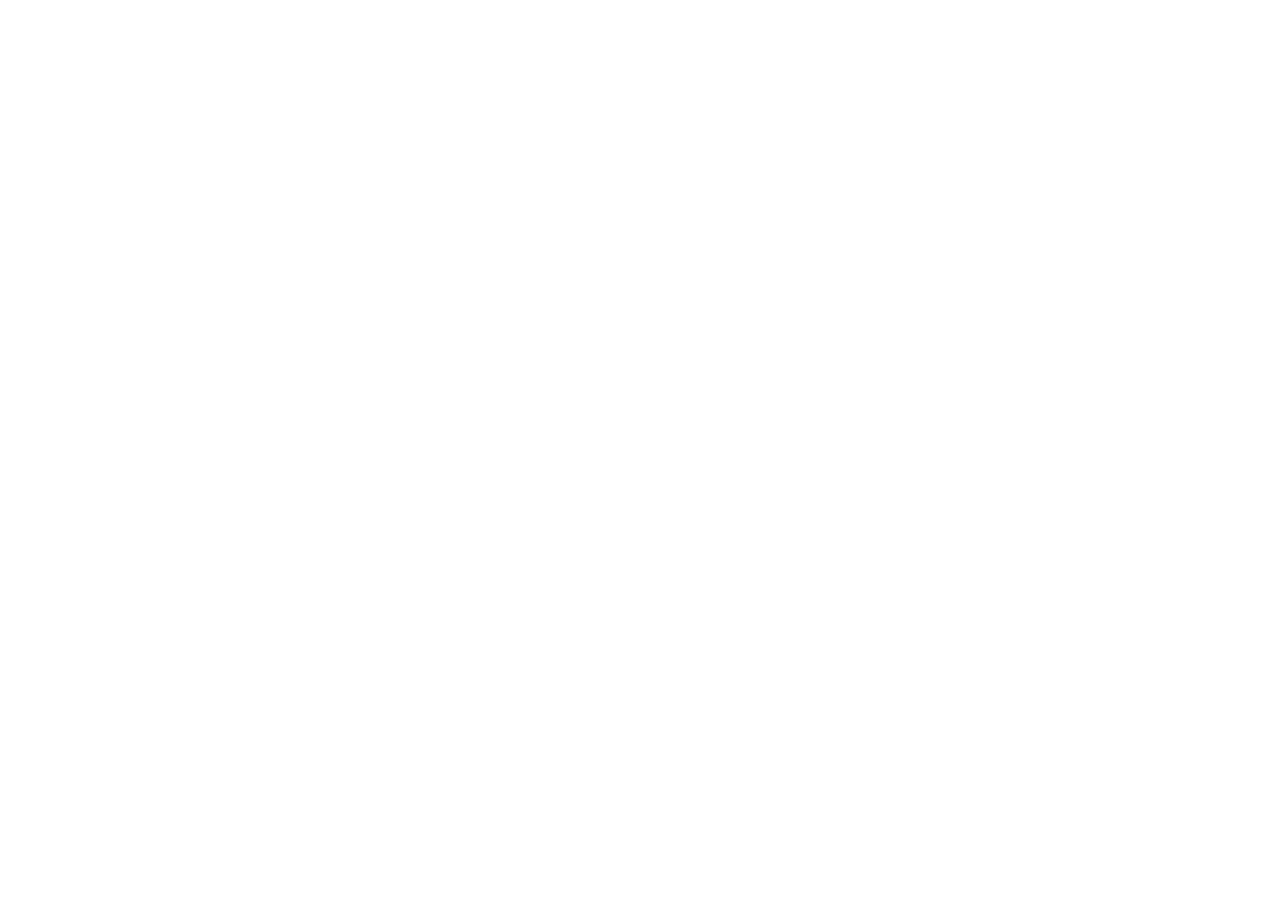
==== index2.html @ 77114406 "update" ====
<!DOCTYPE html>
<html lang="en">
<head>
    <meta charset="UTF-8">
    <meta name="viewport" content="width=device-width, initial-scale=1.0">
    <title>Document</title>
</head>
<body>
    
</body>
</html>
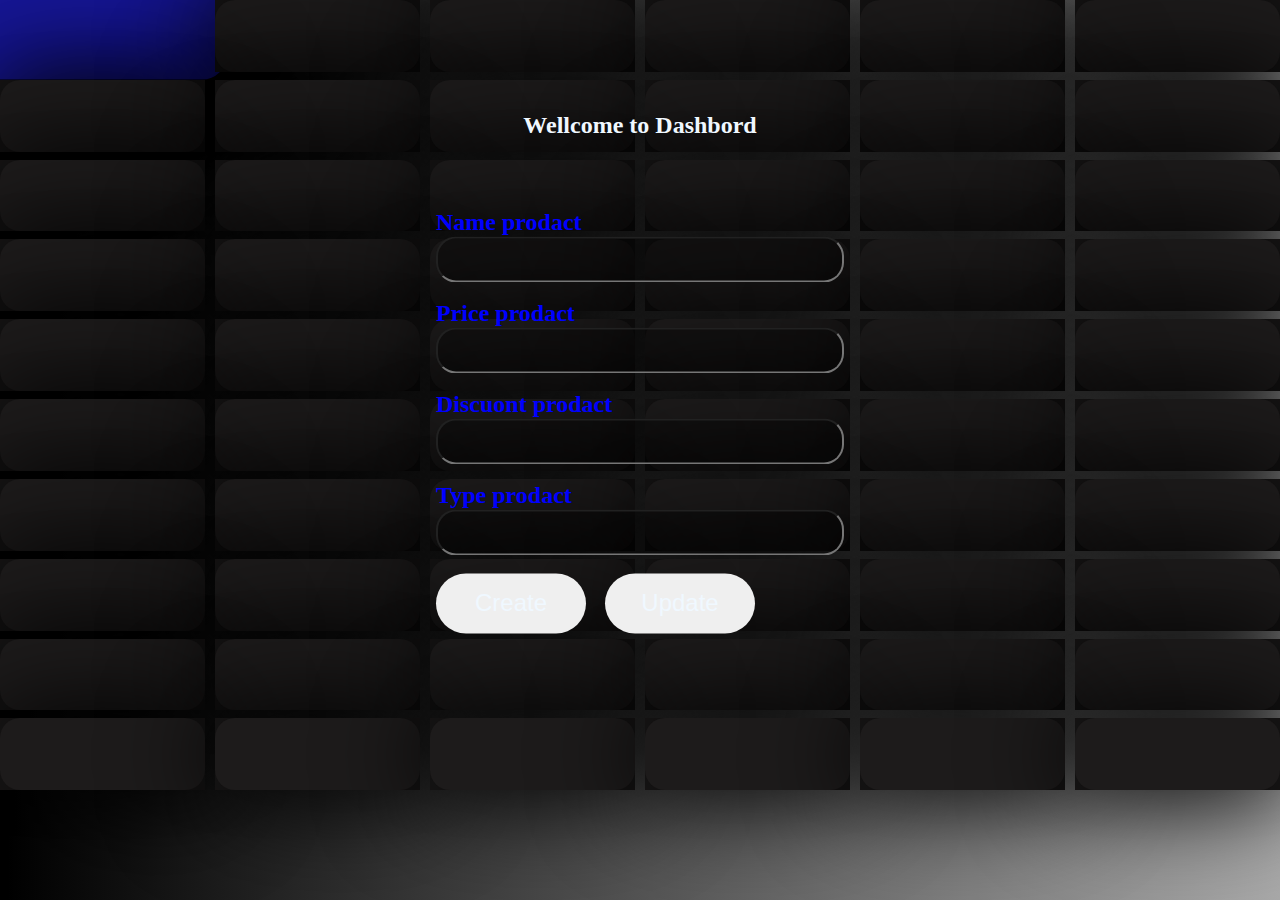
==== commit 33968891: "update" ====
--- a/index2.html
+++ b/index2.html
@@ -3,9 +3,314 @@
 <head>
     <meta charset="UTF-8">
     <meta name="viewport" content="width=device-width, initial-scale=1.0">
-    <title>Document</title>
+   
+    <link rel="stylesheet" href="index2_style.css">
+    <title>Adman Dashbord</title>
 </head>
 <body>
+    <div class="parants">
+        <div class="emp"></div>
+        <div class="son">
+<div class="space1"></div>
+<div class="font1">
     
+    <h1><span class="we">Wellcome</span> <span class="to"> to </span><span class="da">Dashbord</span>   </h1>
+
+    <br><br><br>
+    <div class="back">
+  <label for="name">Name prodact   </label>
+  <br>
+  <input type="text" id="na">
+  <br>
+  <br>
+  <label for="Price">Price prodact   </label>
+  <br>
+  <input type="number" id="Price">
+  <br>
+  <br>
+  <label for="Discuont">Discuont prodact  </label>
+  <br>
+  <input type="number" id="Discuont">
+  <br>
+  <br>
+  <label for="Type">Type prodact    </label>
+  <br>
+   <input type="text" id="Type">
+  <br>
+  <br>
+ 
+  <button id="sum">Create</button>
+  <button id="sum1">Update</button>
+
+    </div>
+</div>
+<div class="emp"></div>
+</div></div>
+    <div class="body">
+   <div class="color21">
+    <div></div>
+   </div>
+   <div class="color21">
+    <div></div>
+
+   </div>
+   <div class="color21">
+    <div></div>
+
+   </div>
+   <div class="color21">
+    <div></div>
+
+   </div>
+   <div class="color21">
+    <div></div>
+
+   </div>
+   <div class="color21">
+    <div></div>
+
+   </div>
+   <div class="color22">
+    <div></div>
+
+   </div>
+   <div class="color22">
+    <div></div>
+
+   </div>
+   <div class="color22">
+    <div></div>
+
+   </div>
+   <div class="color22">
+    <div></div>
+
+   </div>
+   <div class="color22">
+    <div></div>
+
+   </div>
+   <div class="color22">
+    <div></div>
+
+   </div>
+   <div class="color23">
+    <div></div>
+
+   </div>
+   <div class="color23">
+    <div></div>
+
+   </div>
+   <div class="color23">
+    <div></div>
+
+   </div>
+   <div class="color23">
+    <div></div>
+
+   </div>
+   <div class="color23">
+    <div></div>
+
+   </div>
+   <div class="color23">
+    <div></div>
+
+   </div>
+   <div class="color24">
+    <div></div>
+
+   </div>
+   <div class="color24">
+    <div></div>
+
+   </div>
+   <div class="color24">
+    <div></div>
+
+   </div>
+   <div class="color24">
+    <div></div>
+
+   </div>
+   <div class="color24">
+    <div></div>
+
+   </div>
+   <div class="color24">
+    <div></div>
+
+   </div>
+   <div class="color25">
+    <div></div>
+
+   </div>
+   <div class="color25">
+    <div></div>
+
+   </div>
+   <div class="color25">
+    <div></div>
+
+   </div>
+   <div class="color25">
+    <div></div>
+
+   </div>
+   <div class="color25">
+    <div></div>
+
+   </div>
+   <div class="color25">
+    <div></div>
+
+   </div>
+   <div class="color36">
+    <div></div>
+
+   </div>
+   <div class="color36">
+    <div></div>
+
+   </div>
+   <div class="color36">
+    <div></div>
+
+   </div>
+   <div class="color36">
+    <div></div>
+
+   </div>
+   <div class="color36">
+    <div></div>
+
+   </div>
+   <div class="color36">
+    <div></div>
+
+   </div>
+   <div class="color37">
+    <div></div>
+
+   </div>
+   <div class="color37">
+    <div></div>
+
+   </div>
+   <div class="color37">
+    <div></div>
+
+   </div>
+   <div class="color37">
+    <div></div>
+
+   </div>
+   <div class="color37">
+    <div></div>
+
+   </div>
+   <div class="color37">
+    <div></div>
+
+   </div>
+   <div class="color38">
+    <div></div>
+
+   </div>
+   <div class="color38">
+    <div></div>
+
+   </div>
+   <div class="color38">
+    <div></div>
+
+   </div>
+   <div class="color38">
+    <div></div>
+
+   </div>
+   <div class="color38">
+    <div></div>
+
+   </div>
+   <div class="color38">
+    <div></div>
+
+   </div>
+   <div class="color39">
+    <div></div>
+
+   </div>
+   <div class="color39">
+    <div></div>
+
+   </div>
+   <div class="color39">
+    <div></div>
+
+   </div>
+   <div class="color39">
+    <div></div>
+
+   </div>
+   <div class="color39">
+    <div></div>
+
+   </div>
+   <div class="color39">
+    <div></div>
+
+   </div>
+   <div class="color30">
+    <div></div>
+
+   </div>
+   <div class="color30">
+    <div></div>
+
+   </div>
+   <div class="color30">
+    <div></div>
+
+   </div>
+   <div class="color30">
+    <div></div>
+
+   </div>
+   <div class="color30">
+    <div></div>
+
+   </div>
+   <div class="color30">
+    <div></div>
+
+   </div>
+   <div class="color311">
+    <div></div>
+
+   </div>
+   <div class="color311">
+    <div></div>
+
+   </div>
+   <div class="color311">
+    <div></div>
+
+   </div>
+   <div class="color311">
+    <div></div>
+
+   </div>
+   <div class="color311">
+    <div></div>
+
+   </div>
+   <div class="color311">
+    <div></div>
+
+   </div>
+</div>
+<script src="index2.js"></script>
 </body>
 </html>--- a/index2_style.css
+++ b/index2_style.css
@@ -0,0 +1,814 @@
+body{
+    width: 100%;
+    height: 100%;
+    margin: 0;
+    padding: 0;
+    background: linear-gradient(to right,black,lightgray) ;
+overflow: hidden;
+}
+ .body{
+
+    width: 100%;
+height: 850px;
+  
+    display: grid;
+    grid-template-columns: 1fr 1fr 1fr 1fr 1fr 1fr;
+
+    
+z-index: 1;
+    
+transition: .5s;
+}
+
+.color2{
+
+    width: 100%;
+    height: 100%;
+   
+}
+.color2 div{
+  border-radius: 20px;
+    width: 100%;
+    height: 100%;
+   background-color:  #1d1b1b;
+   transition: .2s;
+   box-shadow: 0 0 100px 10px black;
+
+}
+.body :hover{
+    background-color: black;
+}
+.color2:hover div{
+    background-color: rebeccapurple;
+     box-shadow: 0px 0px 100px 10px rebeccapurple;
+     transform: scale(1.2);
+}
+
+.space1{
+   
+  height: 10px; 
+
+}
+.font1 h1{
+   
+   
+    text-align: center;
+    color: aliceblue;
+   
+    font-size: x-large;
+}
+.we {
+   
+   
+    
+    animation: I3 5s  forwards;
+    
+}
+.to  {
+   
+   
+    
+    animation: I4 5s  forwards;
+    
+}
+.da  {
+   
+   
+    
+    animation: I5 5s  forwards;
+    
+}
+.parants{
+
+   
+    position: absolute;
+    top: 40%;
+    left: 50%;
+    transform: translate(-50%,-50%);
+    z-index: 2;
+}
+label{
+    font-size: x-large;
+color: blue;
+font-weight: bold;
+}
+#na{
+    border-radius: 20px;
+    width: 400px;
+    height: 40px;
+    background-color: rgba(0, 0, 0, 0.359);
+    transition: .5s;
+    
+}
+#Price{
+    border-radius: 20px;
+    width: 400px;
+    height: 40px;
+    background-color: rgba(0, 0, 0, 0.359);
+    transition: .5s;
+    
+}
+#Discuont{
+    border-radius: 20px;
+    width: 400px;
+    height: 40px;
+    background-color: rgba(0, 0, 0, 0.359);
+    
+    transition: .5s;
+}
+#Type{
+    border-radius: 20px;
+    width: 400px;
+    height: 40px;
+    background-color: rgba(0, 0, 0, 0.359);
+    transition: .5s;
+    
+}
+input{
+    color: aliceblue;
+}
+#na:focus{
+    background-color: hsla(0, 4%, 11%, 0.303);
+    transform: scale(1.1);
+
+}
+#Price:focus{
+    background-color: hsla(0, 4%, 11%, 0.303);
+    transform: scale(1.1);
+}
+#Discuont:focus{
+    background-color: hsla(0, 4%, 11%, 0.303);
+    transform: scale(1.1);
+}
+#Type:focus{
+    background-color: hsla(0, 4%, 11%, 0.303);
+    transform: scale(1.1);
+}
+#sum{
+    width: 150px;
+    border-radius: 40px;
+    height: 60px;
+    color: aliceblue;
+   animation: I2 5s  forwards;
+    transition: .5s;
+    border: 0;
+    font-size: x-large;
+    margin-right: 15px;
+   
+}
+#sum:hover{
+   transform: scale(1.2);
+   box-shadow: 0 0 100px 10px blue;
+   letter-spacing: 5px;
+}
+#sum1{
+    width: 150px;
+    border-radius: 40px;
+    height: 60px;
+    color: aliceblue;
+   animation: I1 5s  forwards;
+    transition: .5s;
+    border: 0;
+    font-size: x-large;
+}
+#sum1:hover{
+    transform: scale(1.2);
+    box-shadow: 0 0 100px 10px darkorchid;
+    letter-spacing: 5px;
+}
+@keyframes I2 {
+    0%{
+       background-color: black;
+    }
+    20%{
+        
+    }
+    60%{
+   box-shadow: 0 0 100px 10px blue;
+
+        background-color: blue;
+
+    }
+    100%{
+        background-color: darkblue;
+    }
+   
+
+}
+@keyframes I1 {
+    0%{
+       background-color: black;
+    }
+    20%{
+        
+    }
+    60%{
+   box-shadow: 0 0 100px 10px darkorchid;
+
+        background-color: darkorchid;
+
+    }
+    100%{
+        background-color: darkorchid;
+    }
+   
+
+}
+@keyframes I3 {
+    0%{
+        position: relative;
+     top: 5%;
+     left:-10%;
+
+    }
+    20%{
+        top: 5%;
+     left: 0%; 
+    }
+    60%{
+        color: darkorchid;
+    }
+    100%{
+        color: blue;
+        
+
+        font-size: xx-large;
+
+     
+    }
+
+}
+@keyframes I4 {
+    0%{
+        position: relative;
+        top: 5%;
+        left:-15%;
+
+    }
+   
+    21%{
+   
+        top: 5%;
+        left: 0%; 
+      
+
+    }
+    60%{
+        color: blue;
+      
+    }
+    100%{
+        color: red;
+        font-size: xx-large;
+
+     
+    }
+   
+
+}
+@keyframes I5 {
+    0%{
+        position: relative;
+     top: 5%;
+     left:-20%;
+
+    }
+   
+    23%{
+        top: 5%;
+        left: 0%; 
+
+      
+
+    }
+    60%{
+       color: red;
+    }
+    100%{
+       color: darkorchid;
+
+       font-size: xx-large;
+     
+    }
+   
+
+
+}
+.color3{
+    display: none;
+}
+.color3{
+    display: none;
+}
+body{
+    width: 100%;
+    height: 100%;
+    margin: 0;
+    padding: 0;
+    background: linear-gradient(to right,black,darkgray) ;
+overflow: hidden;
+}
+ .body{
+
+    width: 100%;
+height: 870px;
+  
+    display: grid;
+    grid-template-columns: 1fr 1fr 1fr 1fr 1fr 1fr;
+    grid-template-rows: repeat(11,1fr);
+    gap: 8px 10px;
+    border-radius: 40px;
+
+    
+z-index: 1;
+    
+transition: .5s;
+}
+
+
+.color21 div{
+  border-radius: 20px;
+    width: 100%;
+    height: 100%;
+   background-color:  #1d1b1b;
+   transition: .2s;
+   box-shadow: 0 0 100px 10px black;
+
+}
+   
+.color22 div{
+    border-radius: 20px;
+      width: 100%;
+      height: 100%;
+     background-color:  #1d1b1b;
+     transition: .2s;
+     box-shadow: 0 0 100px 10px black;
+  
+  }   
+  .color23 div{
+    border-radius: 20px;
+      width: 100%;
+      height: 100%;
+     background-color:  #1d1b1b;
+     transition: .2s;
+     box-shadow: 0 0 100px 10px black;
+  
+  }   
+  .color24 div{
+    border-radius: 20px;
+      width: 100%;
+      height: 100%;
+     background-color:  #1d1b1b;
+     transition: .2s;
+     box-shadow: 0 0 100px 10px black;
+  
+  }   
+  .color25 div{
+    border-radius: 20px;
+      width: 100%;
+      height: 100%;
+     background-color:  #1d1b1b;
+     transition: .2s;
+     box-shadow: 0 0 100px 10px black;
+  
+  }   
+  .color36 div{
+    border-radius: 20px;
+      width: 100%;
+      height: 100%;
+     background-color:  #1d1b1b;
+     transition: .2s;
+     box-shadow: 0 0 100px 10px black;
+  
+  }   
+  .color37 div{
+    border-radius: 20px;
+      width: 100%;
+      height: 100%;
+     background-color:  #1d1b1b;
+     transition: .2s;
+     box-shadow: 0 0 100px 10px black;
+  
+  }   
+  .color38 div{
+    border-radius: 20px;
+      width: 100%;
+      height: 100%;
+     background-color:  #1d1b1b;
+     transition: .2s;
+     box-shadow: 0 0 100px 10px black;
+  
+  }   
+  .color39 div{
+    border-radius: 20px;
+      width: 100%;
+      height: 100%;
+     background-color:  #1d1b1b;
+     transition: .2s;
+     box-shadow: 0 0 100px 10px black;
+  
+  }   
+  .color30 div{
+    border-radius: 20px;
+      width: 100%;
+      height: 100%;
+     background-color:  #1d1b1b;
+     transition: .2s;
+     box-shadow: 0 0 100px 10px black;
+  
+  }   
+  .color211 div{
+    border-radius: 20px;
+      width: 100%;
+      height: 100%;
+     background-color:  #1d1b1b;
+     transition: .2s;
+     box-shadow: 0 0 50px 10px black;
+  
+  }
+.body :hover{
+    border-radius: 20px;
+
+    background-color: rgb(22, 22, 151);
+    box-shadow: 0 0 100px 50px black;
+    transform: scale(1.1);
+}
+.color21 ,
+.color22,
+.color23,
+.color24,
+.color25,
+.color36,
+.color37,
+.color38,
+.color39,
+.color30,
+.color31:hover div{
+  background-color: #1d1b1b;
+     box-shadow: 0px 0px 0px 0px ;
+     transform: scale(1);
+}
+
+@media (max-width : 600px) {
+    .color3{
+        display: none;
+    }
+    body{
+        width: 100%;
+        height: 100%;
+        margin: 0;
+        padding: 0;
+        background: linear-gradient(to right,black,rgb(21, 51, 183)) ;
+    overflow: hidden;
+    }
+     .body{
+    
+        width: 100%;
+    height: 670px;
+      
+        display: grid;
+        grid-template-columns: 1fr 1fr 1fr 1fr 1fr 1fr;
+        gap: 25px 15px;
+        border-radius: 40px;
+    
+        
+    z-index: 1;
+        
+    transition: .5s;
+    }
+    
+   
+    .color21 div{
+ display: none;
+    
+    }
+       
+    .color22 div{
+        display: none;
+
+      }   
+      .color23 div{
+        display: none;
+
+      }   
+      .color24 div{
+        display: none;
+
+      }   
+      .color25 div{
+        display: none;
+
+      }   
+      .color36 div{
+        display: none;
+
+      }   
+      .color37 div{
+        display: none;
+
+      }   
+      .color38 div{
+        display: none;
+
+      }   
+      .color39 div{
+        display: none;
+
+      }   
+      .color30 div{
+        display: none;
+
+      }   
+      .color211 div{
+        display: none;
+
+      }
+    .body :hover{
+        border-radius: 20px;
+
+        background-color: rgb(148, 44, 44);
+    }
+    .color21 ,
+    .color22,
+    .color23,
+    .color24,
+    .color25,
+    .color36,
+    .color37,
+    .color38,
+    .color39,
+    .color30,
+    .color31:hover div{
+     
+       display: none;
+    }
+   
+  
+    
+
+   
+    .space1{
+       
+      height: 10px; 
+    
+    }
+    .font1 h1{
+       
+      margin-top: 100px; 
+        text-align: center;
+        color: aliceblue;
+       
+        font-size: x-small;
+    }
+    .we {
+       
+       
+        
+        animation: I3 5s  forwards;
+        
+    }
+    .to  {
+       
+       
+        
+        animation: I4 5s  forwards;
+        
+    }
+    .da  {
+       
+       
+        
+        animation: I5 5s  forwards;
+        
+    }
+    .parants{
+    
+       
+        position: absolute;
+        top: 40%;
+        left: 50%;
+        transform: translate(-50%,-50%);
+        z-index: 2;
+    }
+    label{
+        font-size: small;
+    color: blue;
+    font-weight: bold;
+    margin-left: 10px;
+ 
+
+    }
+    #na{
+     
+        margin-left: 70px;
+        border-radius: 20px;
+        width: 150px;
+        height: 40px;
+        background-color: rgba(0, 0, 0, 0.359);
+        transition: .5s;
+        
+    }
+    #Price{
+        margin-left: 70px;
+
+        border-radius: 20px;
+        width: 150px;
+        height: 40px;
+        background-color: rgba(0, 0, 0, 0.359);
+        transition: .5s;
+        
+    }
+    #Discuont{
+        margin-left: 70px;
+
+        border-radius: 20px;
+        width: 150px;
+        height: 40px;
+        background-color: rgba(0, 0, 0, 0.359);
+        
+        transition: .5s;
+    }
+    #Type{
+        margin-left: 70px;
+
+        border-radius: 20px;
+        width: 150px;
+        height: 40px;
+        background-color: rgba(0, 0, 0, 0.359);
+        transition: .5s;
+        
+    }
+    input{
+        color: aliceblue;
+    }
+    #na:focus{
+        background-color: hsla(0, 4%, 11%, 0.303);
+        transform: scale(1.1);
+    
+    }
+    #Price:focus{
+        background-color: hsla(0, 4%, 11%, 0.303);
+        transform: scale(1.1);
+    }
+    #Discuont:focus{
+        background-color: hsla(0, 4%, 11%, 0.303);
+        transform: scale(1.1);
+    }
+    #Type:focus{
+        background-color: hsla(0, 4%, 11%, 0.303);
+        transform: scale(1.1);
+    }
+    #sum{
+        width: 70px;
+        border-radius: 40px;
+        height: 40px;
+        color: aliceblue;
+        background-color: blue;
+        animation: none;
+        transition: .5s;
+        border: 0;
+        font-size: small;
+        margin-right: 15px;
+        margin-top: 50px;
+        margin-left: 50px;
+       
+    }
+    #sum:hover{
+       transform: scale(1);
+       box-shadow: 0 0 100px 10px blue;
+       letter-spacing: 2px;
+    }
+    #sum1{
+        background-color: darkmagenta;
+        width: 70px;
+        border-radius: 40px;
+        height: 40px;
+        color: aliceblue;
+      animation: none;
+        transition: .5s;
+        border: 0;
+        font-size: small;
+    }
+    #sum1:hover{
+        transform: scale(1);
+        box-shadow: 0 0 100px 10px darkorchid;
+        letter-spacing: 2px;
+    }
+    @keyframes I2 {
+        0%{
+           background-color: black;
+        }
+        20%{
+            
+        }
+        60%{
+       box-shadow: 0 0 100px 10px blue;
+    
+            background-color: blue;
+    
+        }
+        100%{
+            background-color: darkblue;
+        }
+       
+    
+    }
+    @keyframes I1 {
+        0%{
+           background-color: black;
+        }
+        20%{
+            
+        }
+        60%{
+       box-shadow: 0 0 100px 10px darkorchid;
+    
+            background-color: darkorchid;
+    
+        }
+        100%{
+            background-color: darkorchid;
+        }
+       
+    
+    }
+    @keyframes I3 {
+        0%{
+            position: relative;
+         top: 5%;
+         left:-10%;
+    
+        }
+        20%{
+            top: 5%;
+         left: 0%; 
+        }
+        60%{
+            color: darkorchid;
+        }
+        100%{
+            color: blue;
+            
+    
+            font-size: large;
+    
+         
+        }
+    
+    }
+    @keyframes I4 {
+        0%{
+            position: relative;
+            top: 5%;
+            left:-15%;
+    
+        }
+       
+        21%{
+       
+            top: 5%;
+            left: 0%; 
+          
+    
+        }
+        60%{
+            color: blue;
+          
+        }
+        100%{
+            color: red;
+            font-size: large;
+    
+         
+        }
+       
+    
+    }
+    @keyframes I5 {
+        0%{
+            position: relative;
+         top: 5%;
+         left:-20%;
+    
+        }
+       
+        23%{
+            top: 5%;
+            left: 0%; 
+    
+          
+    
+        }
+        60%{
+           color: red;
+        }
+        100%{
+           color: darkorchid;
+    
+           font-size: large;
+         
+        }
+       
+    
+    }   
+}